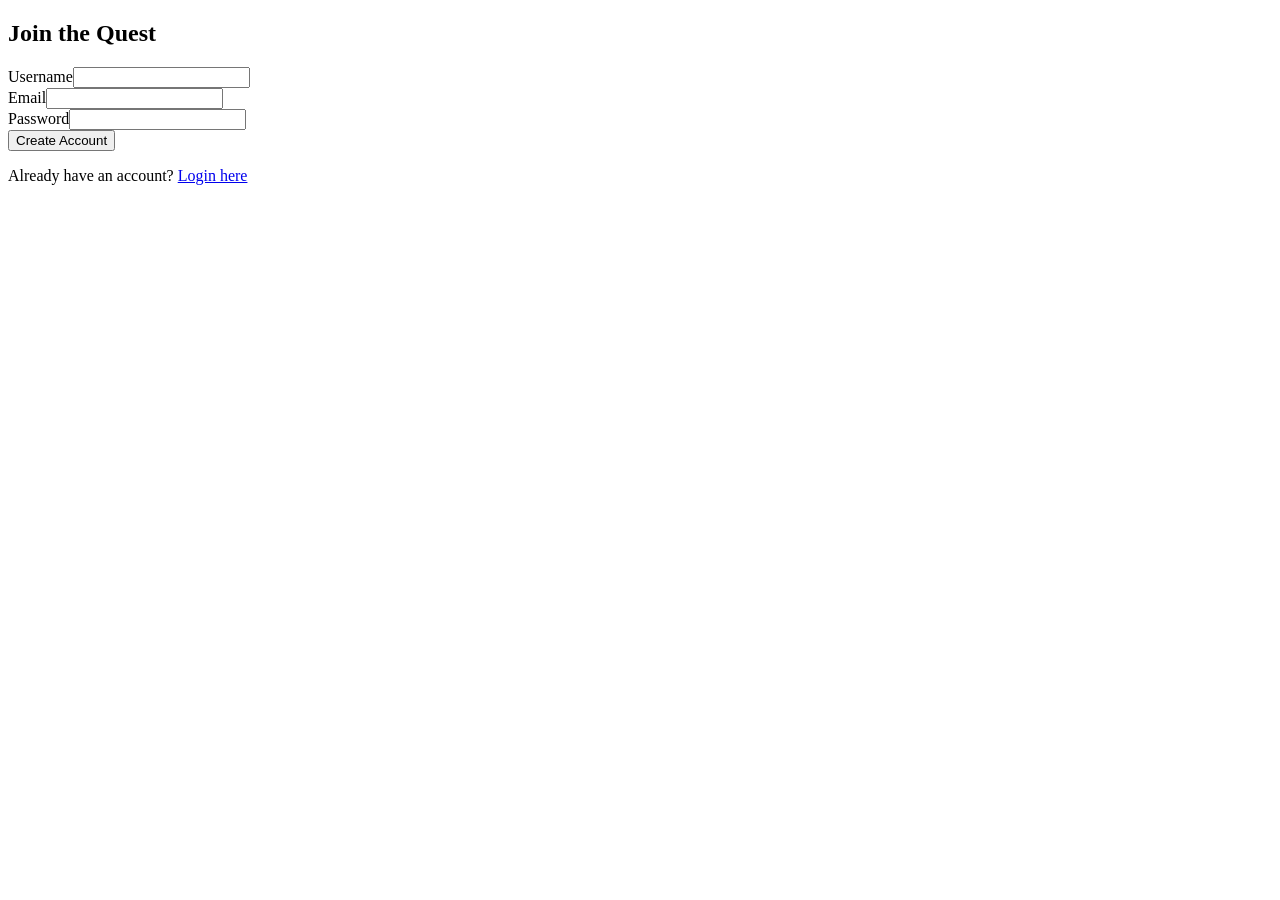
==== target/classes/templates/register.html @ e812f8e3 "Initial working DSA Quest project" ====
<!DOCTYPE html>
<html xmlns:th="http://www.thymeleaf.org">
<head th:replace="~{layout :: head('Register - DSA Quest')}"></head>
<body class="d-flex flex-column min-vh-100 bg-light">
    <div th:replace="~{layout :: sidebar}"></div>
    <main class="container py-5">
        <div class="row justify-content-center">
            <div class="col-md-5">
                <div class="card p-4 shadow border-0">
                    <h2 class="text-center mb-4">Join the Quest</h2>
                    <form th:action="@{/register}" th:object="${user}" method="post">
                        <div class="mb-3"><label class="form-label">Username</label><input type="text" th:field="*{username}" class="form-control" required></div>
                        <div class="mb-3"><label class="form-label">Email</label><input type="email" th:field="*{email}" class="form-control" required></div>
                        <div class="mb-3"><label class="form-label">Password</label><input type="password" th:field="*{password}" class="form-control" required></div>
                        <button type="submit" class="btn btn-primary w-100">Create Account</button>
                    </form>
                    <p class="text-center mt-3 text-muted small">Already have an account? <a href="/login">Login here</a></p>
                </div>
            </div>
        </div>
    </main>
    <div th:replace="~{layout :: footer}"></div>
</body>
</html>
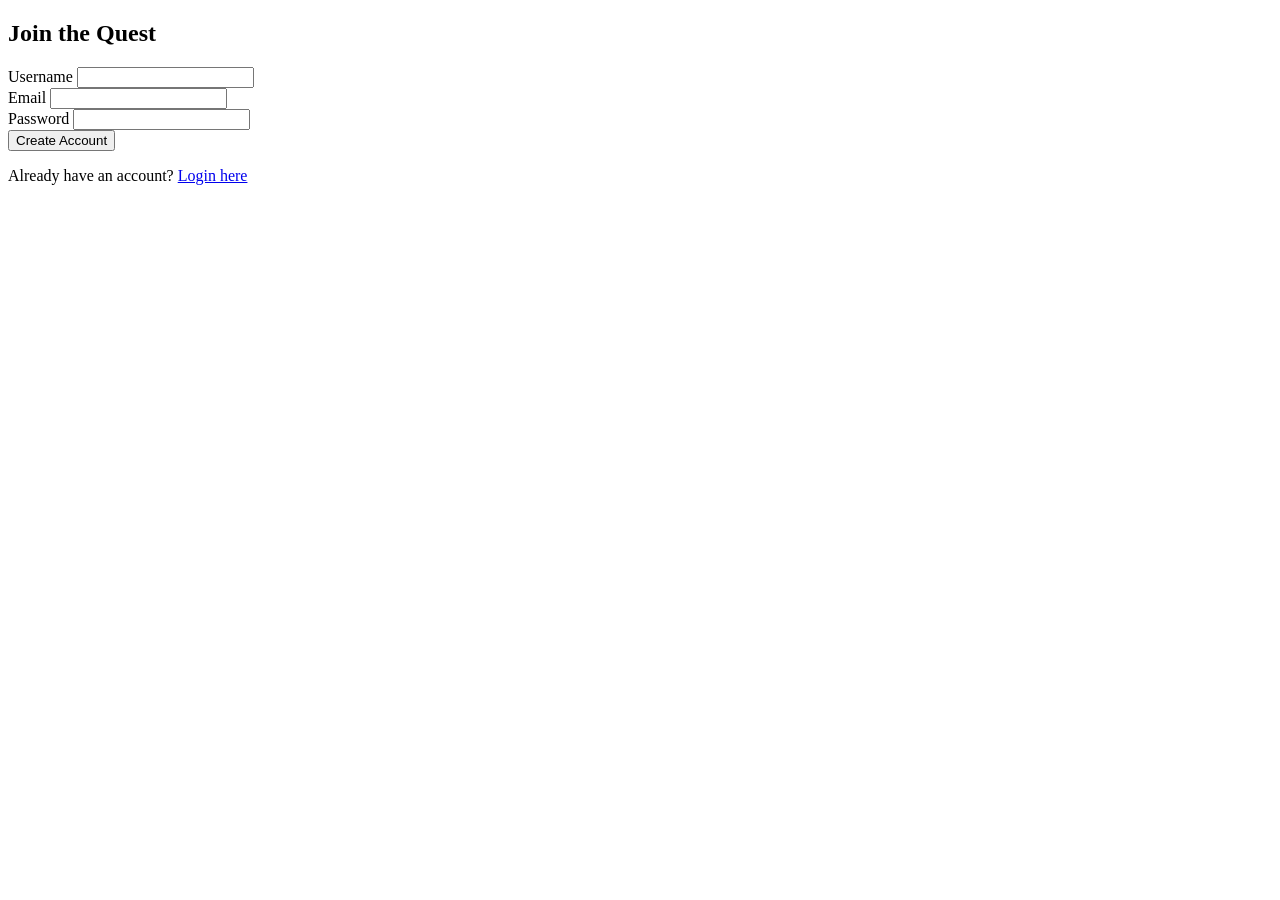
==== commit d31b2600: "Phase 0 bug fixes completed" ====
--- a/target/classes/templates/register.html
+++ b/target/classes/templates/register.html
@@ -9,9 +9,21 @@
                 <div class="card p-4 shadow border-0">
                     <h2 class="text-center mb-4">Join the Quest</h2>
                     <form th:action="@{/register}" th:object="${user}" method="post">
-                        <div class="mb-3"><label class="form-label">Username</label><input type="text" th:field="*{username}" class="form-control" required></div>
-                        <div class="mb-3"><label class="form-label">Email</label><input type="email" th:field="*{email}" class="form-control" required></div>
-                        <div class="mb-3"><label class="form-label">Password</label><input type="password" th:field="*{password}" class="form-control" required></div>
+                        <div class="mb-3">
+                            <label class="form-label">Username</label>
+                            <input type="text" th:field="*{username}" class="form-control" th:classappend="${#fields.hasErrors('username')} ? 'is-invalid' : ''" required>
+                            <div class="invalid-feedback" th:if="${#fields.hasErrors('username')}" th:errors="*{username}"></div>
+                        </div>
+                        <div class="mb-3">
+                            <label class="form-label">Email</label>
+                            <input type="email" th:field="*{email}" class="form-control" th:classappend="${#fields.hasErrors('email')} ? 'is-invalid' : ''" required>
+                            <div class="invalid-feedback" th:if="${#fields.hasErrors('email')}" th:errors="*{email}"></div>
+                        </div>
+                        <div class="mb-3">
+                            <label class="form-label">Password</label>
+                            <input type="password" th:field="*{password}" class="form-control" th:classappend="${#fields.hasErrors('password')} ? 'is-invalid' : ''" required>
+                            <div class="invalid-feedback" th:if="${#fields.hasErrors('password')}" th:errors="*{password}"></div>
+                        </div>
                         <button type="submit" class="btn btn-primary w-100">Create Account</button>
                     </form>
                     <p class="text-center mt-3 text-muted small">Already have an account? <a href="/login">Login here</a></p>
@@ -19,6 +31,5 @@
             </div>
         </div>
     </main>
-    <div th:replace="~{layout :: footer}"></div>
 </body>
 </html>
